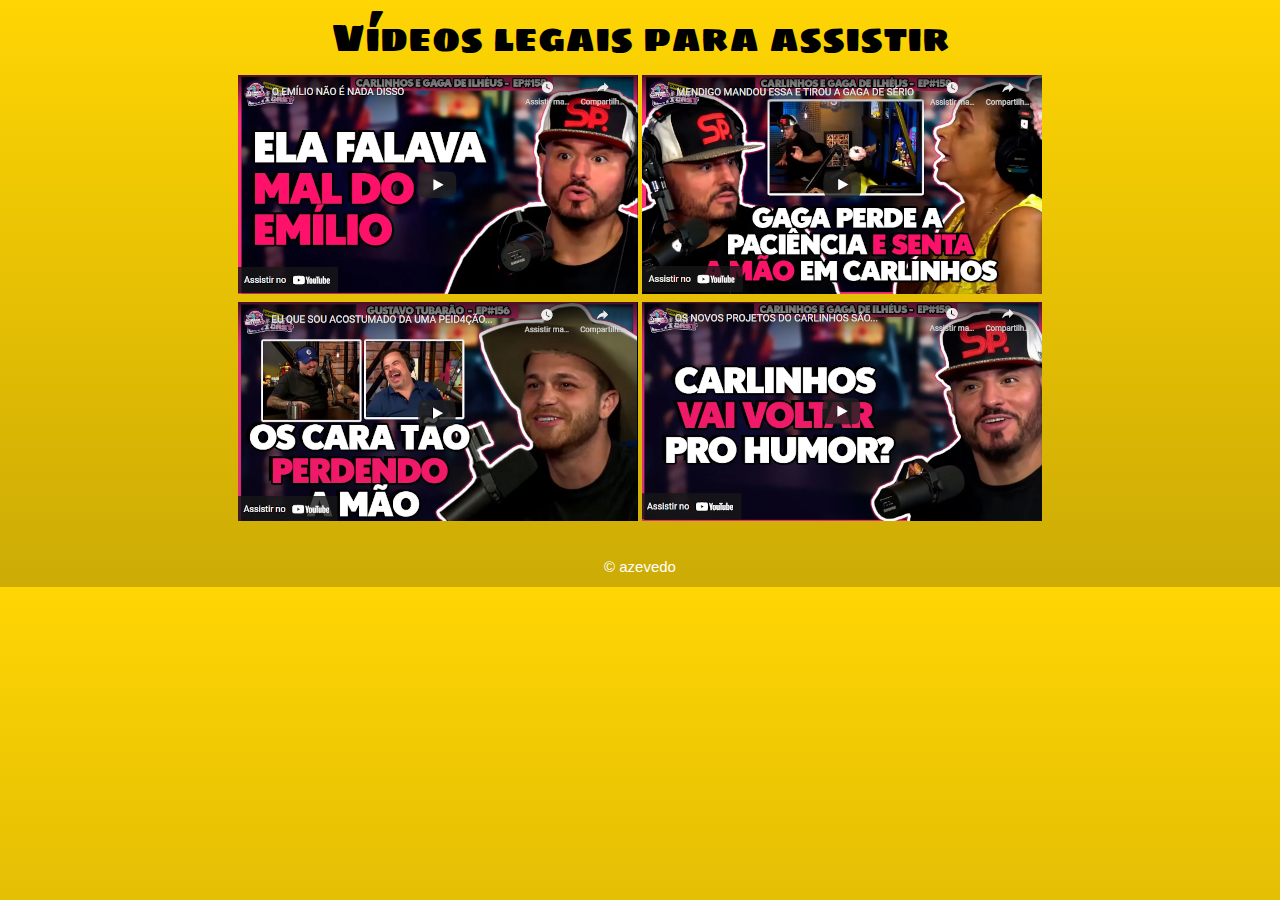
==== index.html @ 5e9a74f4 "Renomeando arquivo" ====
<!DOCTYPE html>
<html lang="pt-br">
<head>
    <meta charset="UTF-8">
    <meta http-equiv="X-UA-Compatible" content="IE=edge">
    <meta name="viewport" content="width=device-width, initial-scale=1.0">
    <title>Site com Vídeo</title>
    <link rel="shortcut icon" href="midia/raiologo.ico" type="image/x-icon">
    <link rel="stylesheet" href="style.css">
</head>
<body>
    <h1>Vídeos legais para assistir</h1>
    <a href="faladoemilio.html"><img src="midia/faladoemilio.png" alt="fala do emilio"></a> <a href="gagaperde.html"><img src="midia/gagaperde.png" alt="gagaperde"><br></a>

    <a href="perdendoamao.html"><img src="midia/perdendoamao.png" alt="perdendoamao"></a> <a href="voltahumor.html"><img src="midia/voltahumor.png" alt="voltahumor"></a>    
</body>
<footer><br>&copy; azevedo</footer>
</html>
---- style.css ----
@charset "UTF-8";

@import url('https://fonts.googleapis.com/css2?family=Sigmar+One&display=swap');

body{
    background-image: linear-gradient(to top, #cdac05 2%, #ffd503);
    text-align: center;
    font-size: 15px;
    line-height: 25px;
}
h1 {
    font-family: 'Sigmar One', cursive, Arial, Helvetica, sans-serif;
    font-size: 2.5em;
    font-weight: 200;
    color: rgb(0, 0, 0);
    text-shadow: 6px 6px 5px 2px;
}
div{
    font-family: Arial, Helvetica, sans-serif;
    font-size: 20px;
    border-radius: 15px;
}
footer{
    color: white;
    font-family: Arial, Helvetica, sans-serif;
    font-size: 15px;
}
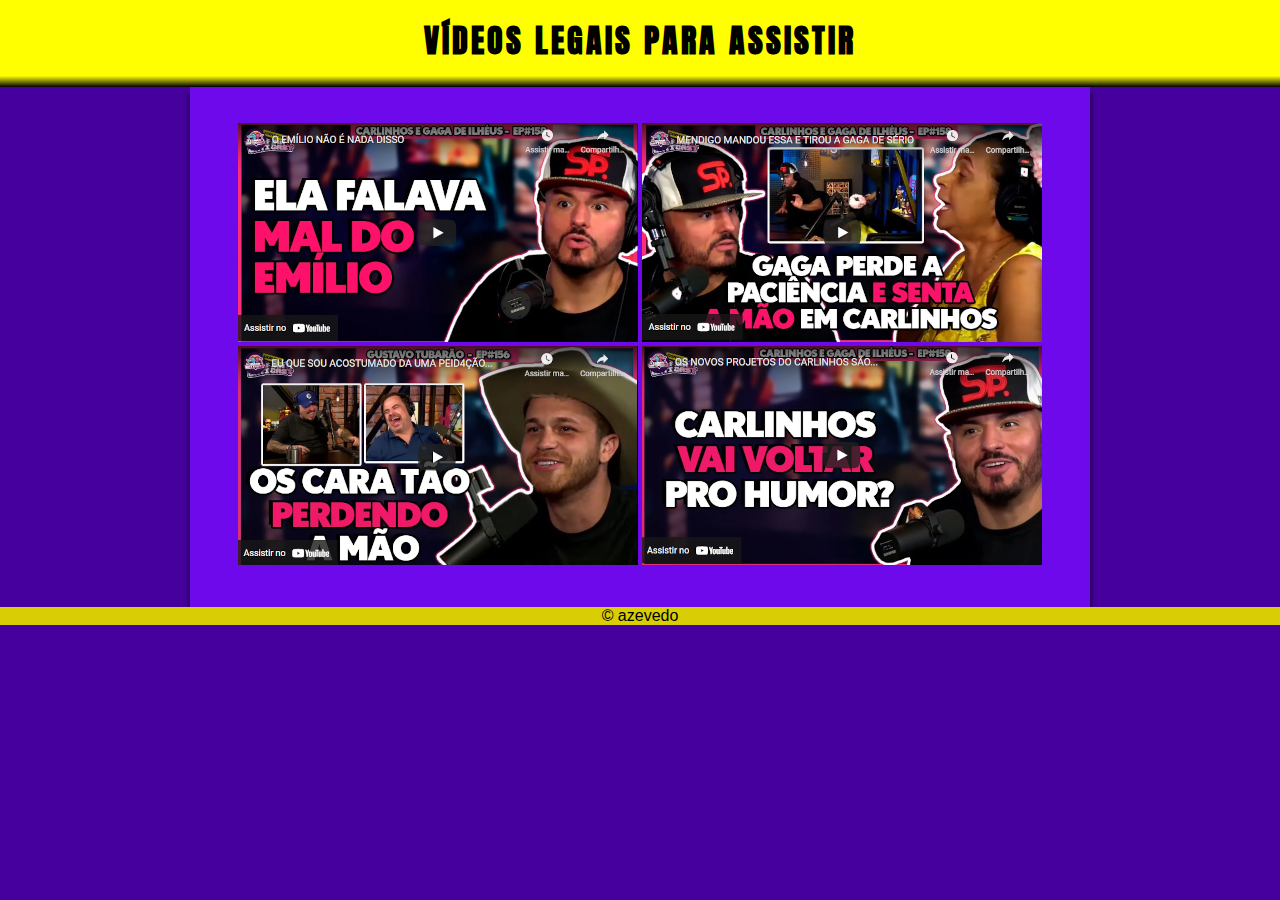
==== commit c7be7389: "Att" ====
--- a/index.html
+++ b/index.html
@@ -1,18 +1,30 @@
 <!DOCTYPE html>
-<html lang="pt-br">
+<html lang="en">
 <head>
     <meta charset="UTF-8">
     <meta http-equiv="X-UA-Compatible" content="IE=edge">
     <meta name="viewport" content="width=device-width, initial-scale=1.0">
-    <title>Site com Vídeo</title>
+    <title>Vídeos Legais</title>
+    <link rel="stylesheet" href="index.css">
     <link rel="shortcut icon" href="midia/raiologo.ico" type="image/x-icon">
-    <link rel="stylesheet" href="style.css">
 </head>
 <body>
-    <h1>Vídeos legais para assistir</h1>
-    <a href="faladoemilio.html"><img src="midia/faladoemilio.png" alt="fala do emilio"></a> <a href="gagaperde.html"><img src="midia/gagaperde.png" alt="gagaperde"><br></a>
-
-    <a href="perdendoamao.html"><img src="midia/perdendoamao.png" alt="perdendoamao"></a> <a href="voltahumor.html"><img src="midia/voltahumor.png" alt="voltahumor"></a>    
+    <header>
+        <h1>VÍDEOS LEGAIS PARA ASSISTIR</h1>
+    </header>
+    <main>
+        <div class="videos">
+            <a href="faladoemilio.html"><img src="midia/faladoemilio.png" alt="fala do emilio"></a>
+            
+            <a href="gagaperde.html"><img src="midia/gagaperde.png" alt="gagaperde"><br></a>
+            
+            <a href="perdendoamao.html"><img src="midia/perdendoamao.png" alt="perdendoamao"></a>
+            
+            <a href="voltahumor.html"><img src="midia/voltahumor.png" alt="voltahumor"></a>
+        </div>
+    </main>     
+    <footer>
+        &copy; azevedo
+    </footer>
 </body>
-<footer><br>&copy; azevedo</footer>
 </html>--- a/index.css
+++ b/index.css
@@ -0,0 +1,68 @@
+@charset "UTF-8";
+
+
+@import url('https://fonts.googleapis.com/css2?family=Anton&display=swap');
+
+* {
+    max-width: 100%;
+}
+
+body {
+    background-color: #46009E;
+    margin: 0px;
+    font-family: Arial, Helvetica, sans-serif;
+    margin: 0px 0px 0px 0px;
+    padding: 0px 0px 0px 0px;
+}
+
+header {
+    font-family: 'Anton', sans-serif;
+
+
+    letter-spacing: 3px;
+    color: black;
+    text-align: center;
+    margin: -25.5px 0px 0px 0px;
+    padding-top: 20px;
+    padding-bottom: 1px;
+    background-image: linear-gradient(to bottom, yellow 90%, #000000);
+
+}
+
+main {
+    text-align: center;
+    width: 900px;
+    background-color: #6E09EB;
+    margin: auto;
+    max-width: 100%;
+    padding-bottom: 38px;
+    padding-top: 36px;
+    box-shadow: 0px 5px 5px black ;
+}
+
+.videos > a > img:hover {
+    box-shadow: -10px 2px 200px black;
+}
+
+footer {
+    background-color: rgb(217, 206, 5);
+    text-align: center;
+}
+
+.completo > p > a {
+    text-decoration: none;
+    color: white;
+}
+
+.completo > p > a:hover {
+    background-color: rgba(0, 0, 0, 0.423);
+    padding: 10px 5px;
+    transition-duration: 0.4s;
+}
+
+.homebutton > img:hover {
+    background-color: rgba(0, 0, 0, 0.40);
+    border-radius: 35px 35px;
+    border: 10px solid rgba(0, 0, 0, 0.40);
+    transition-duration: 0.1s;
+}
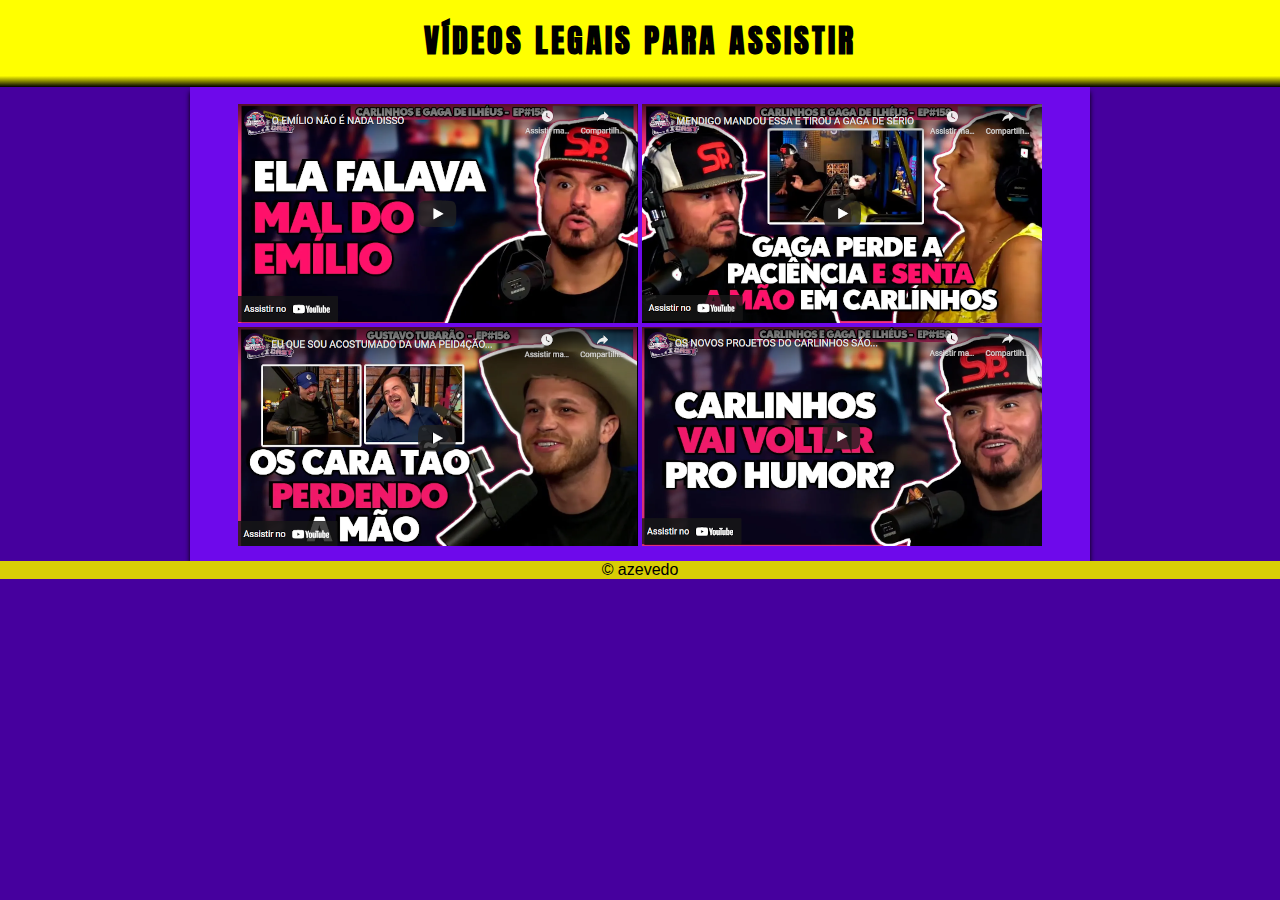
==== commit 761ae6f3: "Att" ====
--- a/index.html
+++ b/index.html
@@ -5,7 +5,7 @@
     <meta http-equiv="X-UA-Compatible" content="IE=edge">
     <meta name="viewport" content="width=device-width, initial-scale=1.0">
     <title>Vídeos Legais</title>
-    <link rel="stylesheet" href="index.css">
+    <link rel="stylesheet" href="style.css">
     <link rel="shortcut icon" href="midia/raiologo.ico" type="image/x-icon">
 </head>
 <body>
--- a/style.css
+++ b/style.css
@@ -0,0 +1,68 @@
+@charset "UTF-8";
+
+
+@import url('https://fonts.googleapis.com/css2?family=Anton&display=swap');
+
+* {
+    max-width: 100%;
+}
+
+body {
+    background-color: #46009E;
+    margin: 0px;
+    font-family: Arial, Helvetica, sans-serif;
+    margin: 0px 0px 0px 0px;
+    padding: 0px 0px 0px 0px;
+}
+
+header {
+    font-family: 'Anton', sans-serif;
+
+
+    letter-spacing: 3px;
+    color: black;
+    text-align: center;
+    margin: -25.5px 0px 0px 0px;
+    padding-top: 20px;
+    padding-bottom: 1px;
+    background-image: linear-gradient(to bottom, yellow 90%, #000000);
+
+}
+
+main {
+    text-align: center;
+    width: 900px;
+    background-color: #6E09EB;
+    margin: auto;
+    max-width: 100%;
+    padding-bottom: 11px;
+    padding-top: 17px;
+    box-shadow: 0px 5px 5px black ;
+}
+
+.videos > a > img:hover {
+    box-shadow: -10px 2px 200px black;
+}
+
+footer {
+    background-color: rgb(217, 206, 5);
+    text-align: center;
+}
+
+.completo > p > a {
+    text-decoration: none;
+    color: white;
+}
+
+.completo > p > a:hover {
+    background-color: rgba(0, 0, 0, 0.423);
+    padding: 10px 5px;
+    transition-duration: 0.4s;
+}
+
+.homebutton > img:hover {
+    background-color: rgba(0, 0, 0, 0.40);
+    border-radius: 35px 35px;
+    border: 10px solid rgba(0, 0, 0, 0.40);
+    transition-duration: 0.1s;
+}
